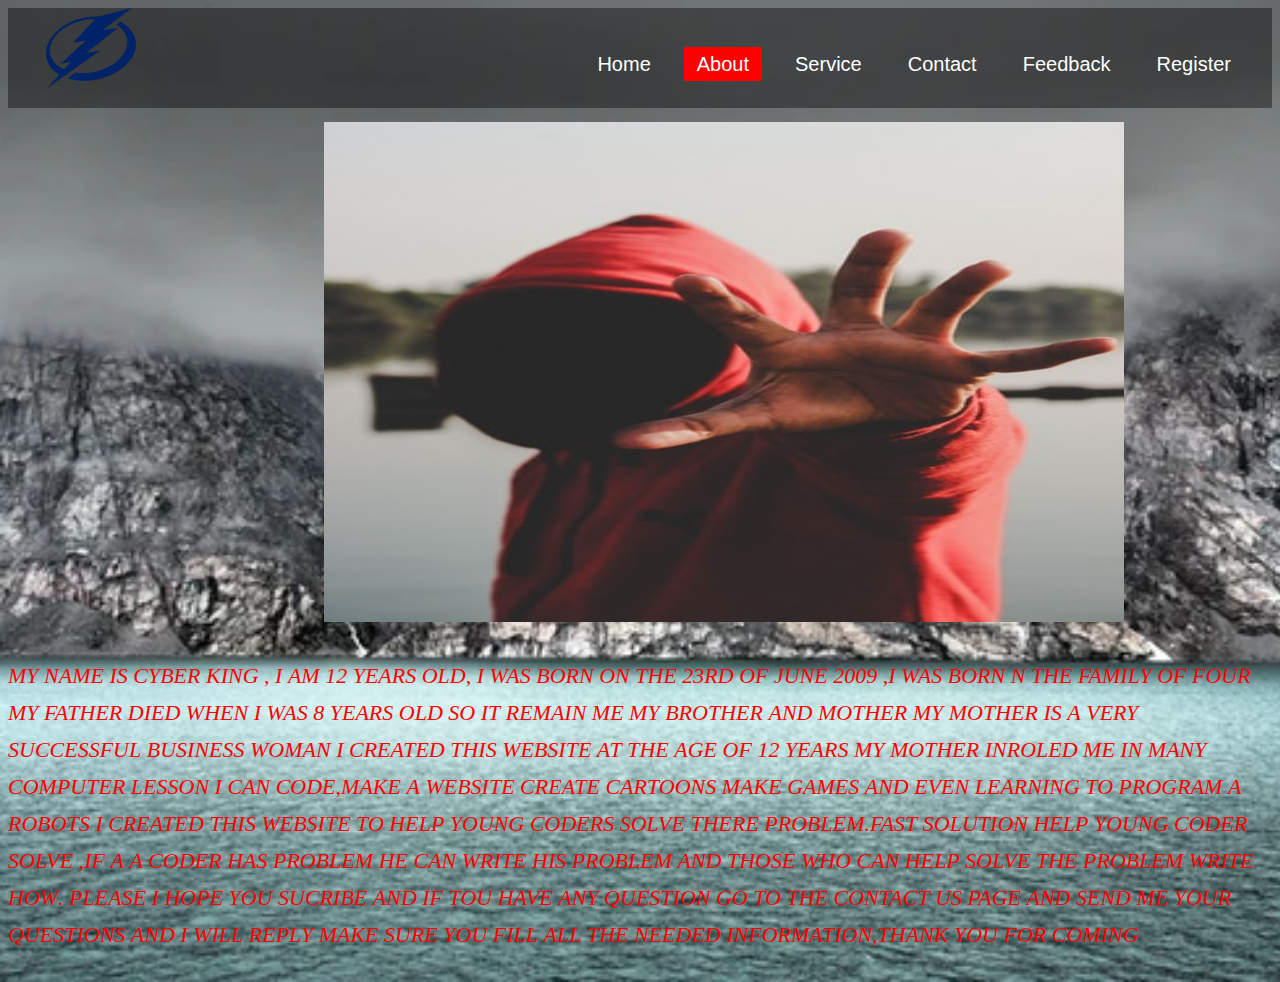
==== about.html @ 58b0dc47 "uploading website" ====
<!DOCTYPE html>
<html lang="en">
<head>
    <meta charset="UTF-8">
    <meta name="viewport" content="width=, initial-scale=1.0">
    <title>Document</title>
    <link rel="stylesheet" href="teach.css">
</head>
<body class="about">
  <nav class="navbar">
    <img class="logo2" src="light.png" alt="">
    <ul>
        <li><a class="" href="heading.html">Home</a></li>
        <li><a href="about.html" class="Active">About</a></li>
        <li><a href="">Service</a></li>
        <li><a href="contact.html">Contact</a></li>
        <li><a href="">Feedback</a></li>
       <li><a href="form.3.html" class="">Register</a></li
    </ul>
   </nav> 

   <img src="guy.jpg" alt="" width="100%">  
    <p style="font-style: italic; color: red; font-size: 2em; font-variant-caps: all-petite-caps;" class="ant">my name is cyber king , i am 12 years old, i was born on the 23rd of june 2009 ,i was born n the family of four  my father died when i was 8 years old so it remain me my brother and mother my mother is a very successful business woman i created this website at the age of 12 years my mother inroled me in many computer lesson i can code,make a website create cartoons make games and even learning to program a robots i created this website to help young coders solve there problem.fast solution help young coder solve ,if a a coder has problem he can write his problem and those who can help solve the problem write how. please i hope you sucribe and if tou have any question go to the contact us page and send me your questions and i will reply make sure you fill all the needed information,thank you for coming</p>
</body>
</html>
---- teach.css ----
h2{
    color: red;
}

p{
    color: green;
}

.heyme{
  text-align: center;
  margin-top: 40px;
  color: white;
  
}
.logo{
    /* position: ; */
    height: 80px;
    width: 90px;
    margin-left: 80% ;
   
    
}
.logo2{
    height: 80px;
    width: 90px;  
    position: absolute;
    margin-left: 3%;
   
    
}
body{
    background: url(splash.webp) no-repeat;
    background-size: cover;
}

img{
    height: 500px;
    width: 800px;
    display: block;
    margin-left: auto;
    margin-right: auto;
    justify-content: center;
    margin-left: 25%;
}
.about{
    background: url(about.webp) no-repeat;
    background-size: cover;
}

.Wrapper{
    background: url(me.jpg) no-repeat;
    background-size: cover;
    height: 100vh;
}

.navbar{
    height: 100px;
    width: 100%;
    background: rgba(0,0,0,0.4);
}
.logo{
    width: 100px;
    height: auto;
    padding: 20px 100px;
}
.navbar ul{
    float: right;
    margin-right: 20px;
}
.navbar ul li{
    list-style: none;
    margin: 0 8px;
    display: inline-block;
    line-height: 80px;
}
.navbar ul li a{
    text-decoration: none;
    color: white;
    font-size: 20px;
    padding: 6px 13px;
    font-family: 'Roboto', sans-serif;
    transition: 4s;
}
.navbar ul li a.Active,
.navbar ul li a:Hover{
    background: red;
    border-radius: 2px;
}
.Wrapper .center{
    position: absolute;
    top: 50%;
    left: 50%;
    transform: translate(-50%, -50%);
    font-family: sans-serif;
    user-select: none;
}

.wave{
    background: url(wave.webp)no-repeat;
    background-size: cover;
}

.mama{
    font-size: 39px;
    color: white;
  margin-left: 30%;
  margin-bottom: 30px;

}
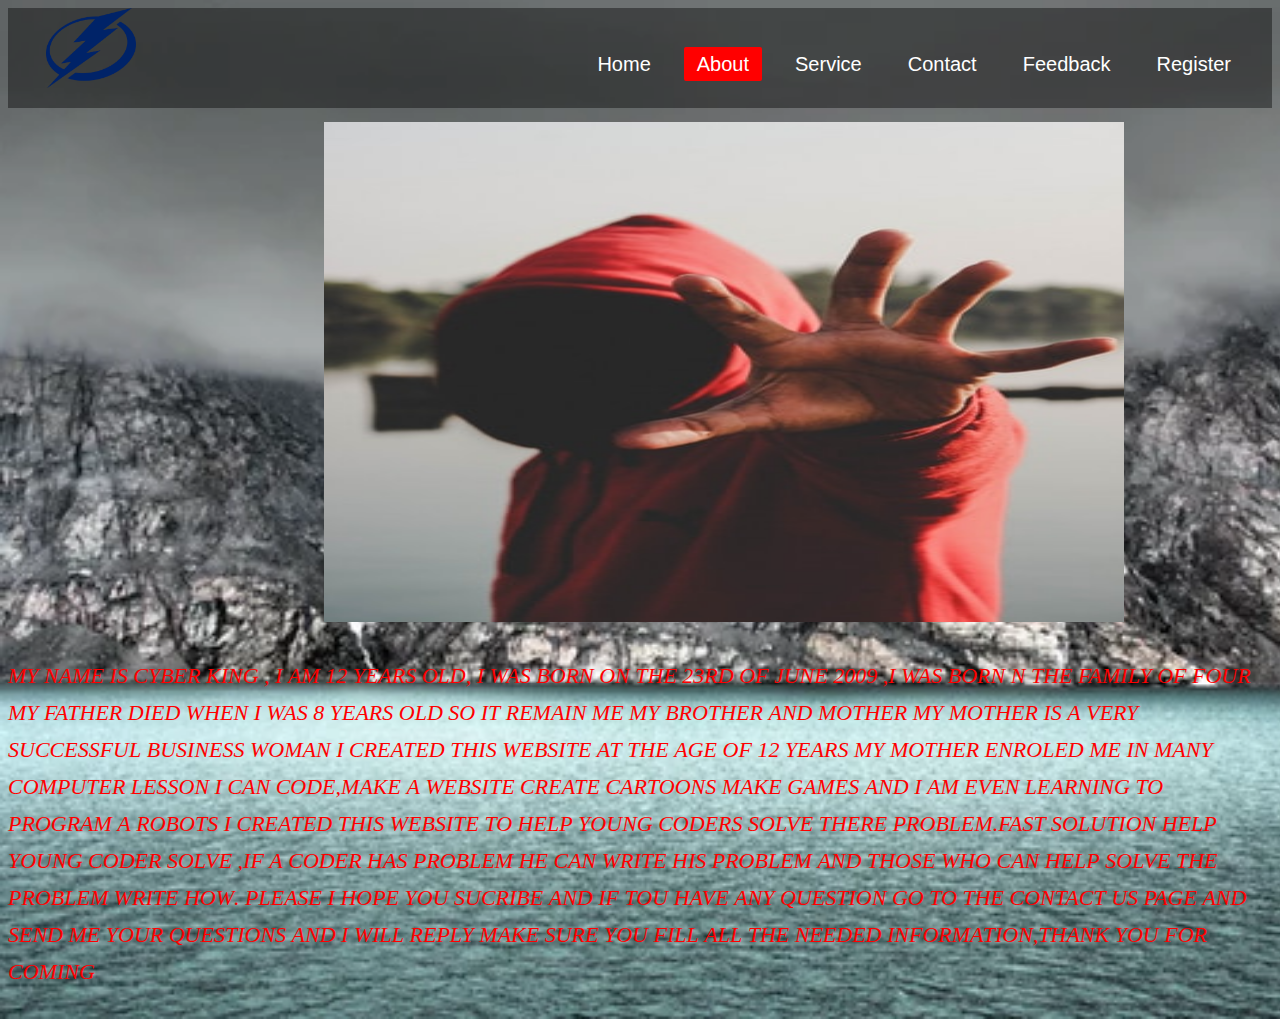
==== commit 4f36aa28: "chande 6" ====
--- a/about.html
+++ b/about.html
@@ -10,7 +10,7 @@
   <nav class="navbar">
     <img class="logo2" src="light.png" alt="">
     <ul>
-        <li><a class="" href="heading.html">Home</a></li>
+        <li><a class="" href="index.html">Home</a></li>
         <li><a href="about.html" class="Active">About</a></li>
         <li><a href="">Service</a></li>
         <li><a href="contact.html">Contact</a></li>
@@ -20,6 +20,6 @@
    </nav> 
 
    <img src="guy.jpg" alt="" width="100%">  
-    <p style="font-style: italic; color: red; font-size: 2em; font-variant-caps: all-petite-caps;" class="ant">my name is cyber king , i am 12 years old, i was born on the 23rd of june 2009 ,i was born n the family of four  my father died when i was 8 years old so it remain me my brother and mother my mother is a very successful business woman i created this website at the age of 12 years my mother inroled me in many computer lesson i can code,make a website create cartoons make games and even learning to program a robots i created this website to help young coders solve there problem.fast solution help young coder solve ,if a a coder has problem he can write his problem and those who can help solve the problem write how. please i hope you sucribe and if tou have any question go to the contact us page and send me your questions and i will reply make sure you fill all the needed information,thank you for coming</p>
+    <p style="font-style: italic; color: red; font-size: 2em; font-variant-caps: all-petite-caps;" class="ant">my name is cyber king , i am 12 years old, i was born on the 23rd of june 2009 ,i was born n the family of four  my father died when i was 8 years old so it remain me my brother and mother my mother is a very successful business woman i created this website at the age of 12 years my mother enroled me in many computer lesson i can code,make a website create cartoons make games and i am even learning to program a robots i created this website to help young coders solve there problem.fast solution help young coder solve ,if  a coder has problem he can write his problem and those who can help solve the problem write how. please i hope you sucribe and if tou have any question go to the contact us page and send me your questions and i will reply make sure you fill all the needed information,thank you for coming</p>
 </body>
 </html>